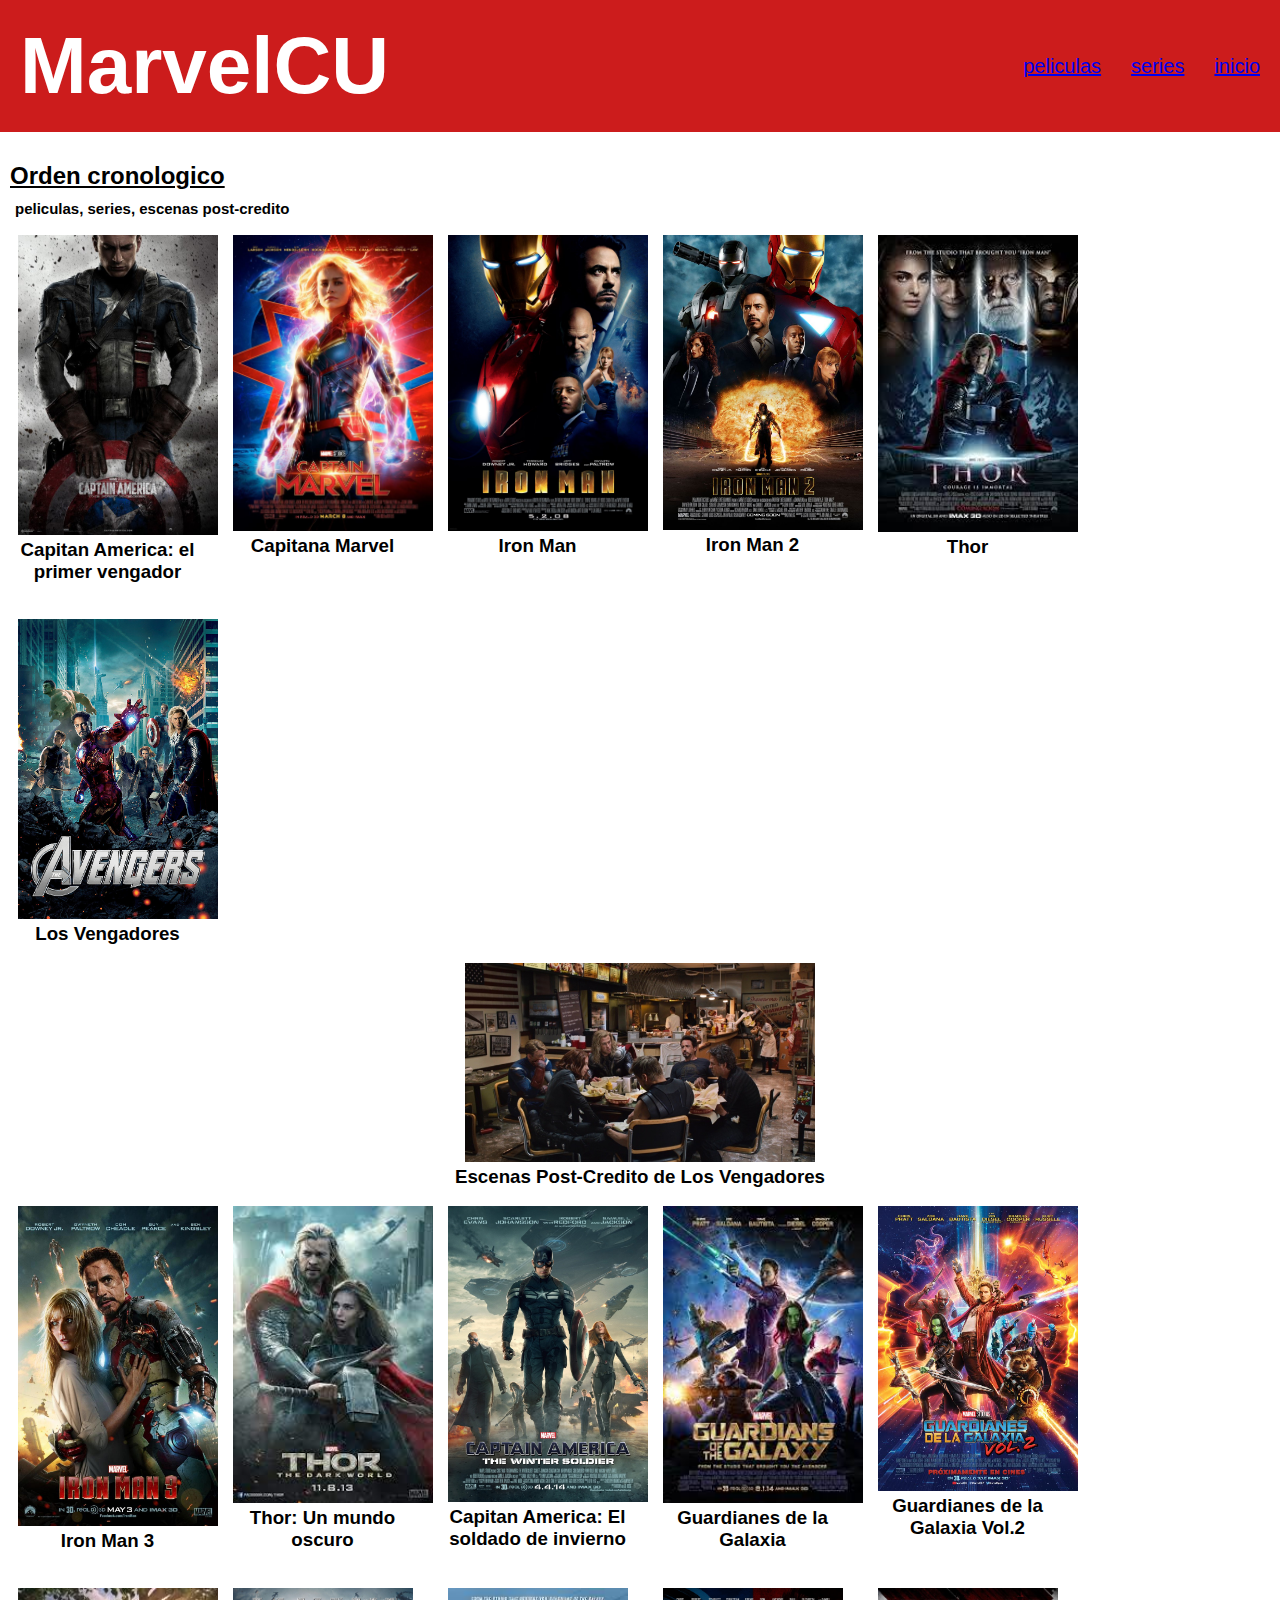
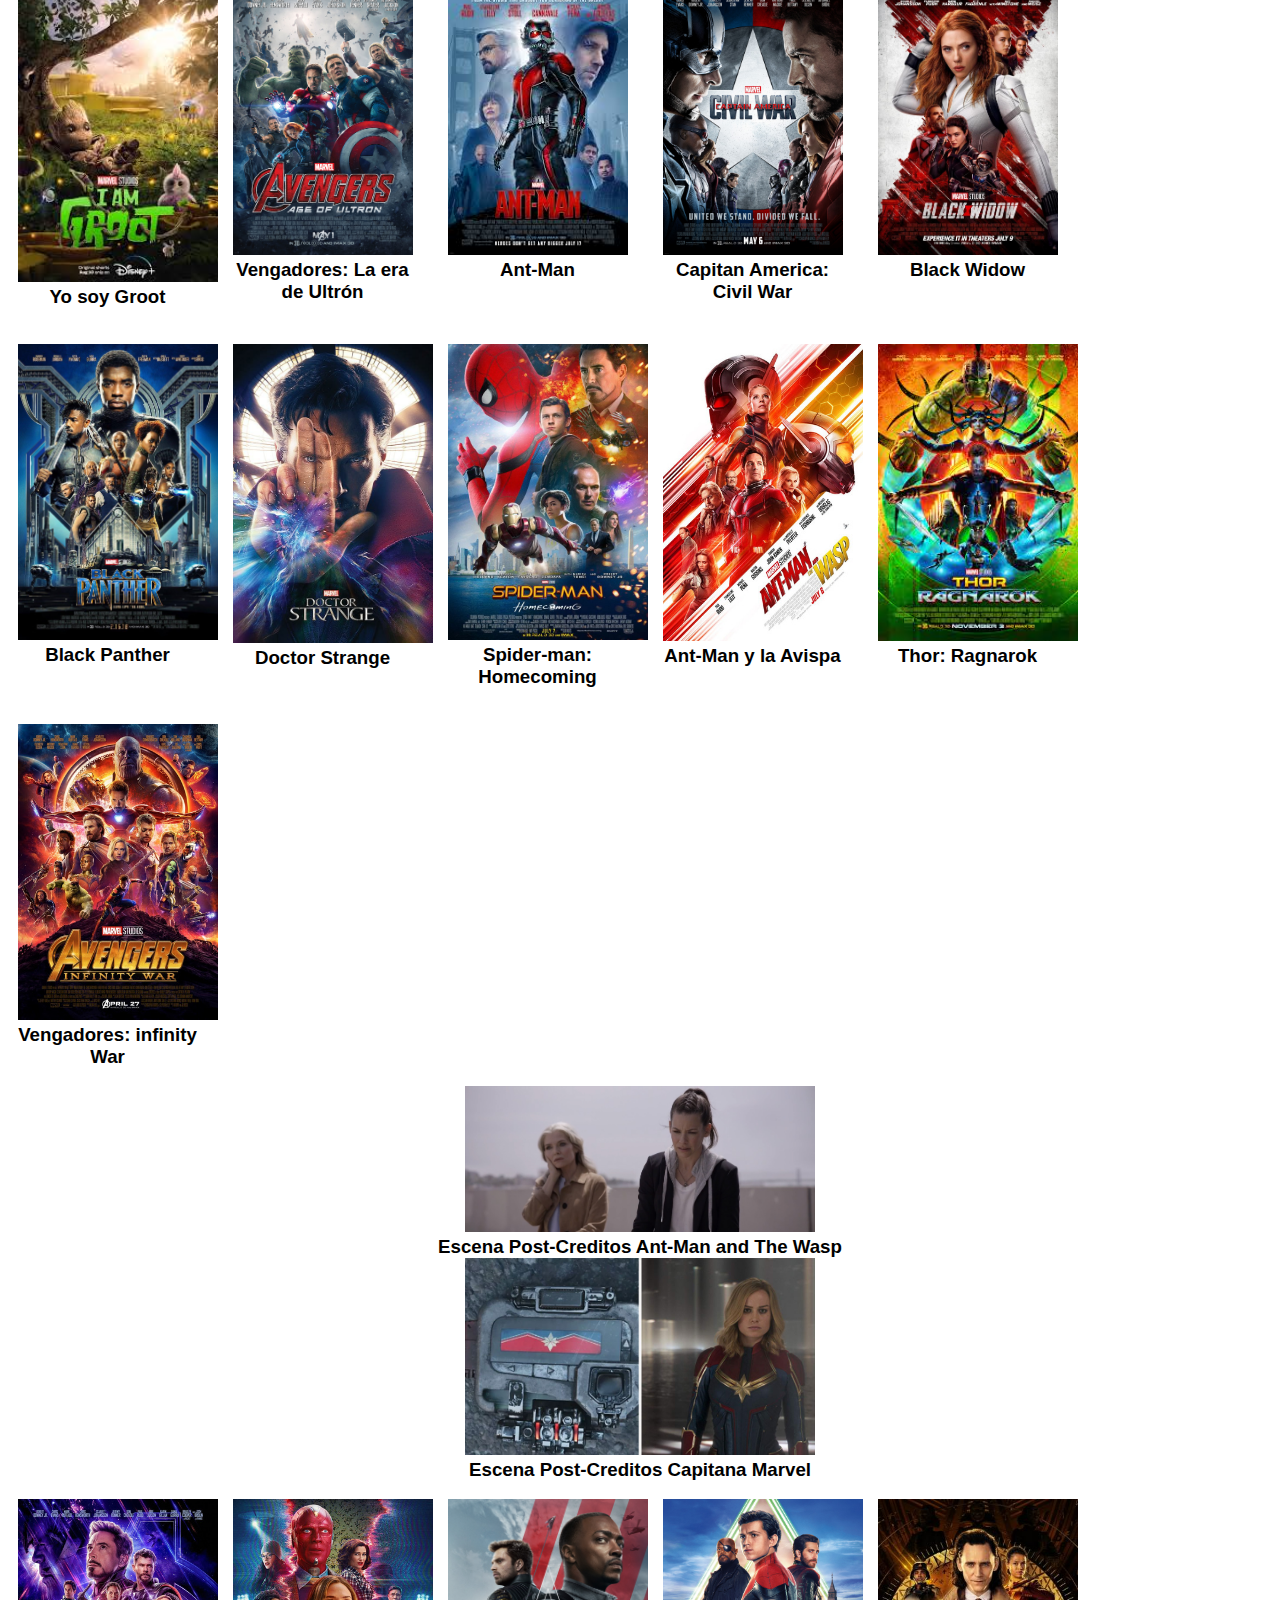
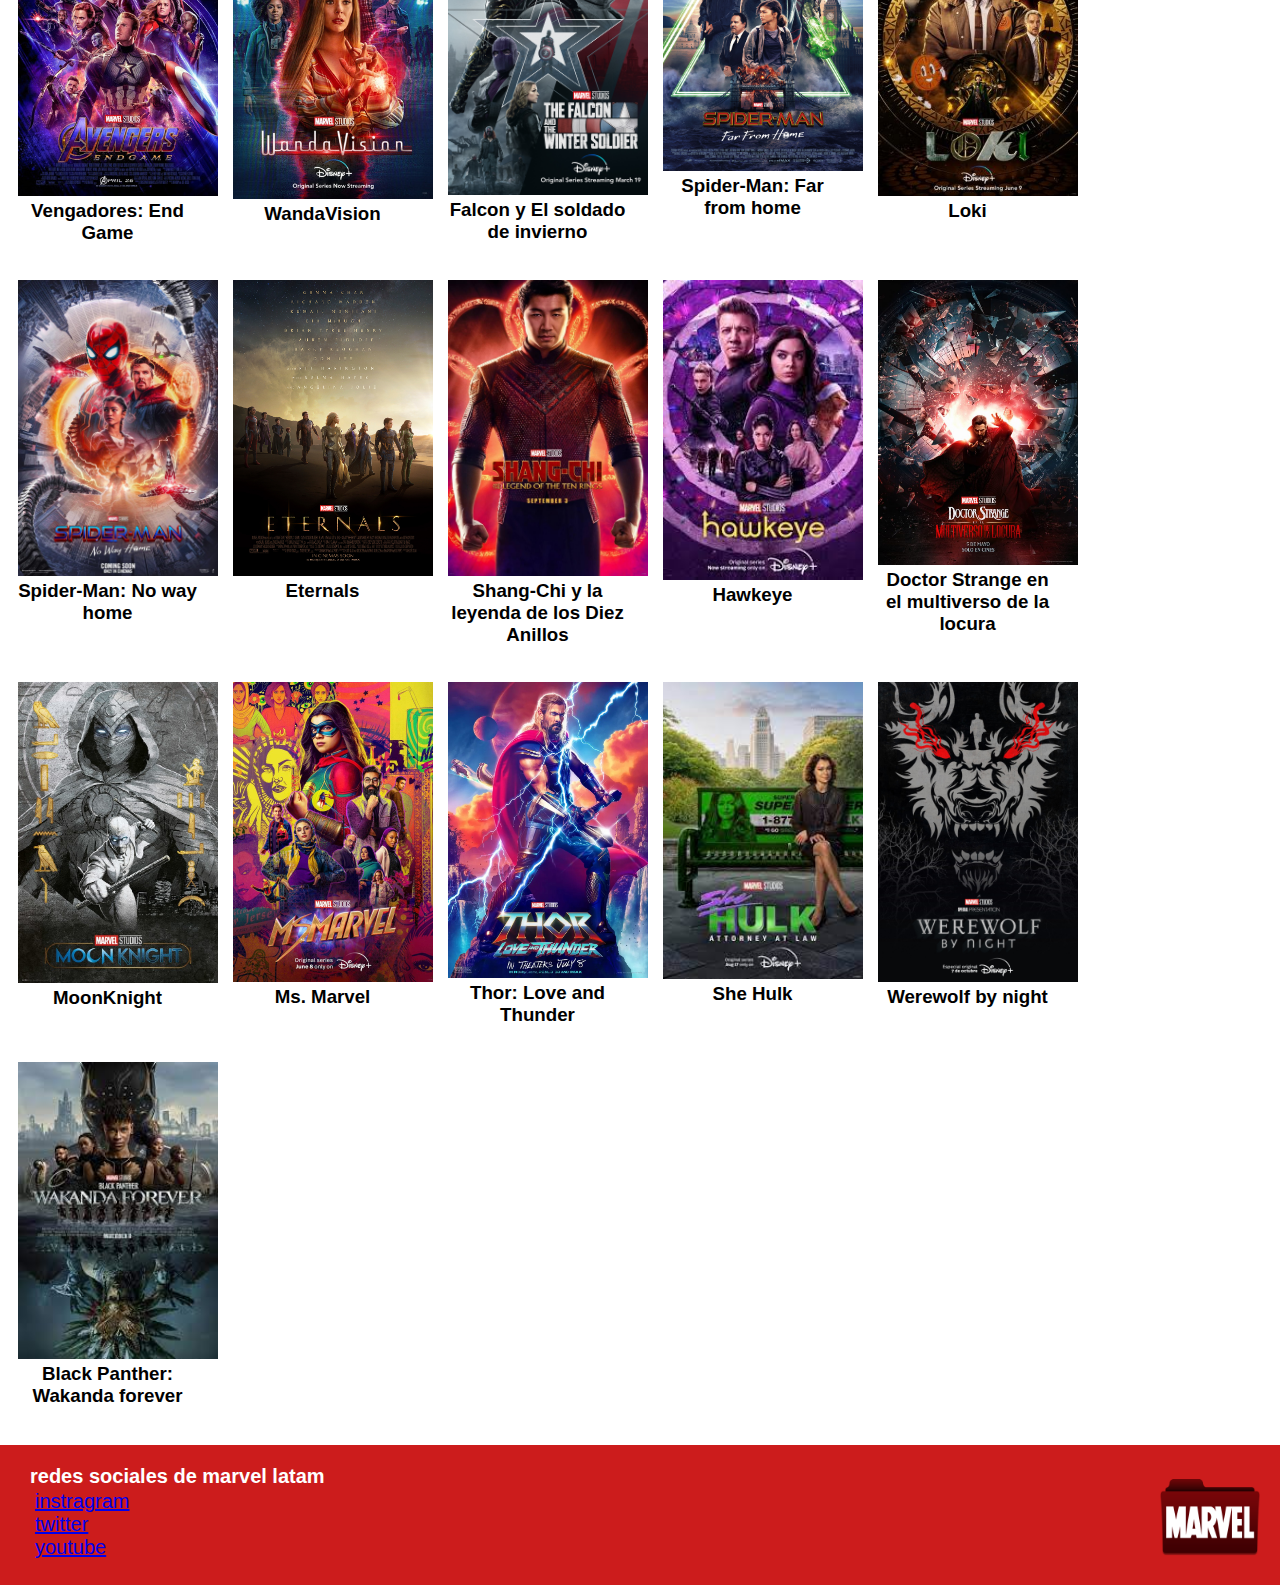
==== cronologia/index.html @ 6e0fd285 "primer commit" ====
<!DOCTYPE html>
<html lang="en">

<head>
    <meta charset="UTF-8">
    <meta http-equiv="X-UA-Compatible" content="IE=edge">
    <meta name="viewport" content="width=device-width, initial-scale=1.0">
    <link rel="stylesheet" href="../css/style.css">
    <title>Proyecto CoderHouse</title>
</head>

<body>

    <header>
        <h1>MarvelCU</h1>

        <nav class="textoBajo">
            <ul>
                <a href="../peliculas">peliculas</a>
                <a href="../series">series</a>
                <a href="../index.html">inicio</a>
            </ul>
        </nav>
    </header>

    <main>
        <h2>Orden cronologico</h2>
        <h3 class="subtitulo">peliculas, series, escenas post-credito</h3>

        <section class="cronoOrden">
            <article class="crono">
                <img src="../imagenes/cap1.jpg" width="200px">
                <h3>Capitan America: el primer vengador</h3>
            </article>

            <article class="crono">
                <img src="../imagenes/capitanamarvel.jpg" width="200px">
                <h3>Capitana Marvel</h3>
            </article>

            <article class="crono">
                <img src="../imagenes/ironman1.jpg" width="200px">
                <h3>Iron Man</h3>
            </article>

            <article class="crono">
                <img src="../imagenes/ironman2.jpg" width="200px">
                <h3>Iron Man 2</h3>
            </article>

            <article class="crono">
                <img src="../imagenes/thor.jpg" width="200px">
                <h3>Thor</h3>
            </article>

            <article class="crono">
                <img src="../imagenes/vengadores1.jpg" width="200px">
                <h3>Los Vengadores</h3>
            </article>

            <article class="cronoPost">
                <img src="../imagenes/avengerspost.jpg" width="350px">
                <h3>Escenas Post-Credito de Los Vengadores</h3>
            </article>

            <article class="crono">
                <img src="../imagenes/ironman3.jpg" width="200px">
                <h3>Iron Man 3</h3>
            </article>

            <article class="crono">
                <img src="../imagenes/thor2.jpg" width="200px">
                <h3>Thor: Un mundo oscuro</h3>
            </article>

            <article class="crono">
                <img src="../imagenes/cap2.jpg" width="200px">
                <h3>Capitan America: El soldado de invierno</h3>
            </article>

            <article class="crono">
                <img src="../imagenes/guardianesvol1.jpg" width="200px">
                <h3>Guardianes de la Galaxia</h3>
            </article>

            <article class="crono">
                <img src="../imagenes/guardianesvol2.jpg" width="200px">
                <h3>Guardianes de la Galaxia Vol.2</h3>
            </article>

            <article class="crono">
                <img src="../imagenes/groot.jpg" width="200px">
                <h3>Yo soy Groot</h3>
            </article>

            <article class="crono">
                <img src="../imagenes/avenger1.jpg" width="180px">
                <h3>Vengadores: La era de Ultrón</h3>
            </article>

            <article class="crono">
                <img src="../imagenes/antman1.jpg" width="180px">
                <h3>Ant-Man</h3>
            </article>

            <article class="crono">
                <img src="../imagenes/civilwar.jpg" width="180px">
                <h3>Capitan America: Civil War</h3>
            </article>

            <article class="crono">
                <img src="../imagenes/blackwidow.jpg" width="180px">
                <h3>Black Widow</h3>
            </article>

            <article class="crono">
                <img src="../imagenes/blackphanter.jpg" width="200px">
                <h3>Black Panther</h3>
            </article>

            <article class="crono">
                <img src="../imagenes/drstrange.jpg" width="200px">
                <h3>Doctor Strange</h3>
            </article>

            <article class="crono">
                <img src="../imagenes/spiderman1.jpg" width="200px">
                <h3>Spider-man: Homecoming</h3>
            </article>

            <article class="crono">
                <img src="../imagenes/antmanwasp.jpg" width="200px">
                <h3>Ant-Man y la Avispa</h3>
            </article>

            <article class="crono">
                <img src="../imagenes/thor3.jpg" width="200px">
                <h3>Thor: Ragnarok</h3>
            </article>

            <article class="crono">
                <img src="../imagenes/infinitywar.jpg" width="200px">
                <h3>Vengadores: infinity War</h3>
            </article>

            <article class="cronoPost">
                <img src="../imagenes/escenaantman.jpg" width="350px">
                <h3>Escena Post-Creditos Ant-Man and The Wasp</h3>
            </article>

            <article class="cronoPost">
                <img src="../imagenes/postcapitanamarvel.jpg" width="350px">
                <h3>Escena Post-Creditos Capitana Marvel</h3>
            </article>

            <article class="crono">
                <img src="../imagenes/endgame.jpg" width="200px">
                <h3>Vengadores: End Game</h3>
            </article>

            <article class="crono">
                <img src="../imagenes/wandavision.jpg" width="200px">
                <h3>WandaVision</h3>
            </article>

            <article class="crono">
                <img src="../imagenes/falconwinter.jpg" width="200px">
                <h3>Falcon y El soldado de invierno</h3>
            </article>

            <article class="pelis">
                <img src="../imagenes/spiderman2.jpg" width="200px">
                <h3>Spider-Man: Far from home</h3>
            </article>

            <article class="crono">
                <img src="../imagenes/lokk.jpg" width="200px">
                <h3>Loki</h3>
            </article>

            <article class="crono">
                <img src="../imagenes/spiderman3.jpg" width="200px">
                <h3>Spider-Man: No way home</h3>
            </article>

            <article class="crono">
                <img src="../imagenes/eternals.jpg" width="200px">
                <h3>Eternals</h3>
            </article>

            <article class="crono">
                <img src="../imagenes/shangchi.jpg" width="200px">
                <h3>Shang-Chi y la leyenda de los Diez Anillos</h3>
            </article>

            <article class="crono">
                <img src="../imagenes/haweye.jpg" width="200px">
                <h3>Hawkeye</h3>
            </article>

            <article class="crono">
                <img src="../imagenes/drstrange2.jpg" width="200px">
                <h3>Doctor Strange en el multiverso de la locura</h3>
            </article>

            <article class="crono">
                <img src="../imagenes/moonknight.png" width="200px">
                <h3>MoonKnight</h3>
            </article>

            <article class="crono">
                <img src="../imagenes/ms marvel.jpg" width="200px">
                <h3>Ms. Marvel</h3>
            </article>

            <article class="crono">
                <img src="../imagenes/thor4.jpg" width="200px">
                <h3>Thor: Love and Thunder</h3>
            </article>

            <article class="crono">
                <img src="../imagenes/shehulk.jpg" width="200px">
                <h3>She Hulk</h3>
            </article>

            <article class="crono">
                <img src="../imagenes/werewolf.jpg" width="200px">
                <h3>Werewolf by night</h3>
            </article>

            <article class="crono">
                <img src="../imagenes/wakandaforever.jpg" width="200px">
                <h3>Black Panther: Wakanda forever</h3>
            </article>
        </section>



    </main>





    <footer>
        <div class="redes">
            <h4 class="redes">redes sociales de marvel latam</h4>
            <a href="https://www.instagram.com/marvellatam/?hl=es-la" target="_blank">instragram</a>
            <a href="http://https://twitter.com/MarvelLATAM?ref_src=twsrc%5Egoogle%7Ctwcamp%5Eserp%7Ctwgr%5Eauthor" target="_blank" rel="noopener noreferrer">twitter</a>
            <a href="http://https://www.youtube.com/@MarvelLatino" target="_blank" rel="noopener noreferrer">youtube</a>
        </div>

        <img src="../imagenes/Marvel_icon-icons.com_61667.png" width="100px">

    </footer>

</body>
</html>
---- css/style.css ----
*{
    margin: 0;
    padding: 0;
    list-style: none;
    box-sizing: border-box;
    font-family: 'Gill Sans', 'Gill Sans MT', Calibri, 'Trebuchet MS', sans-serif;
}

/*-------- header --------*/
h1{
    font-size: 80px;
    color: white;   
    font-weight: 280px;
}

header{
    background-color: #CC1C1C;
    display: flex;
    justify-content: space-between;
    align-items: center;
    padding: 20px;

}

a{
    padding-left: 15px;
}

header nav ul{
    font-size: 20px;
    display: flex;
    gap:15px;
}

h2 {
    padding-top: 20px;
    padding-left: 15px;
}


/*---- cronologia------*/

.ordenPosters {

    display: flex;
    text-align: center;

}

.cronologia{

padding: 18px;

}

/* --------- Proximos estrenos-----------*/

.proximosEstrenos{

    position: relative;
    left: 20px;
    background-color: #D9D9D9 ;
    width: 600px;
    height: 500px;
    padding-left: 10px;
    overflow: scroll;
    padding-bottom: 10px;
}
h2{
    padding-bottom: 10px;
    padding-top: 10px;
    padding-left: 10px;
    text-decoration:underline;
}

.estrenos{

    display: flex;
    text-align: center;
    padding-top: 5px;
}

/* ----------- fases -----------------*/

aside{
    padding-top: 20px;
}


.fases{
    font-size: 90px;
    text-align: center;
    color: white;
    background-image: url(../imagenes/fases.png);
    background-size: 450px;
    background-position: center;
}

/* ----- footer ------*/

footer{

    background-color: #CC1C1C;
    padding: 20px;
    display: flex;
    justify-content: space-between;

}

.redes{
    font-size: 20px;
    color: white;
    padding-bottom: 2px;
    display: flex;
    flex-direction: column;
    
}

main{
    padding-top: 20px;
    padding-bottom: 20px;
}





/*============ PELICULAS ==============*/

.ordenPelis {

    display: flex;
    flex-wrap: wrap;
    text-align: center;
}

.pelis{

    padding: 18px;
    width: 215px;
    
    }


    /* ========== SERIES ======== */

.ordenSeries {

        display: flex;
        flex-wrap: wrap;
        text-align: center;
    }
h4{
    padding-left: 10px;
    
}

.series{
    
        padding: 18px;
        width: 215px;
        
        }
    



        /*========== CRONOLOGIA ===========*/

.subtitulo{

    padding-left: 15px;
    font-size: 15px;
}

.cronoOrden{
    display: flex;
    flex-wrap: wrap;
    text-align: center;
}

.crono{
    padding: 18px;
    width: 215px;
}

.cronoPost{
    text-align: center;
    width: 100%;

}


/* =============FASES========== */

.fase1{
    font-size: 90px;;
    text-align: center;
    color: rgb(16, 27, 180);
    background-image: url(../imagenes/fase1.jpg);
    background-size: 200px;
    background-position: center;
}

.fase2{

    font-size: 90px;;
    text-align: center;
    color: red;
    background-image: url(../imagenes/gemamente.jpg_large);
    background-size: 300px;
    background-position: center;
    padding-bottom: 20px;

}

.fase3{
    font-size: 90px;;
    text-align: center;
    color: white;
    background-image: url(../imagenes/stones.jpg);
    background-size: 400px;
    background-position: center;
}


.fase{

    padding: 18px;
    width: 215px;
    text-align: center;
    
    }

.ordenFases{
    display: flex;
    flex-wrap: wrap;
}

.datos{
    font-size: 10px;
    text-align: center;
}
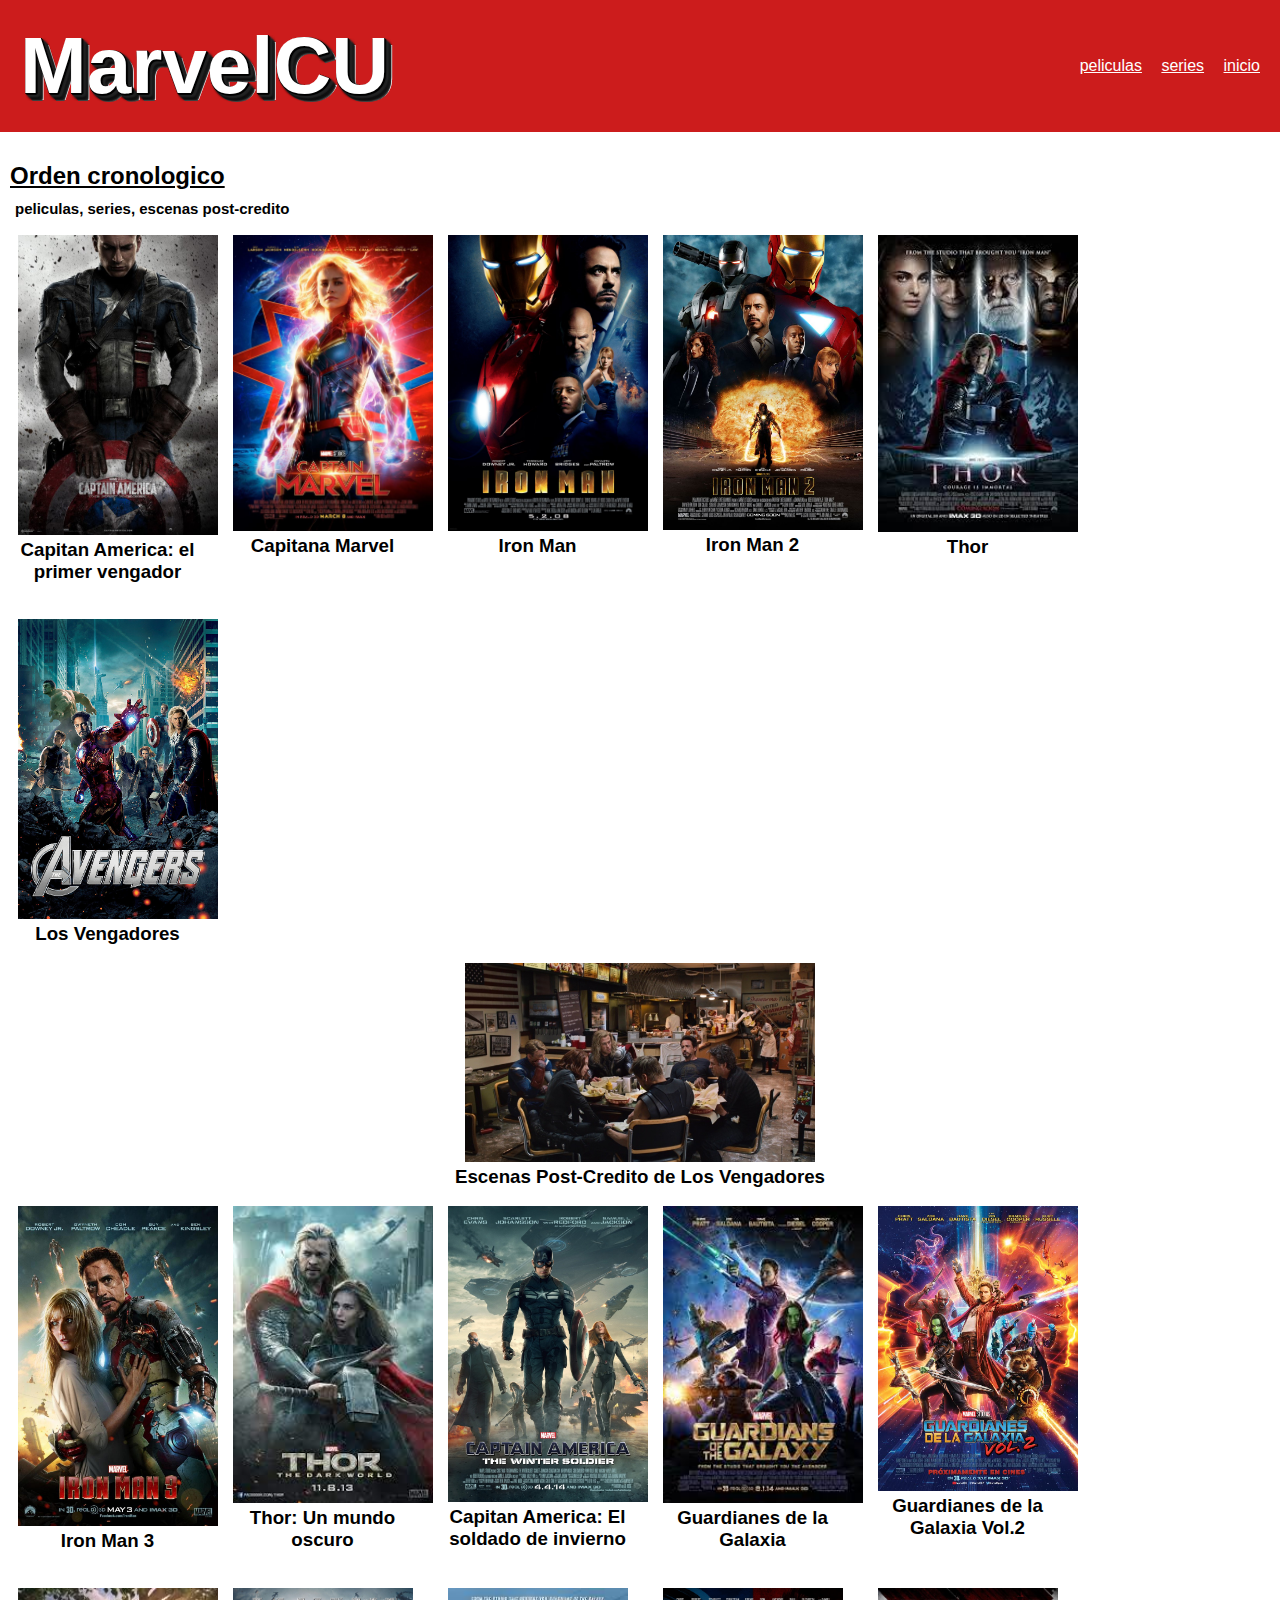
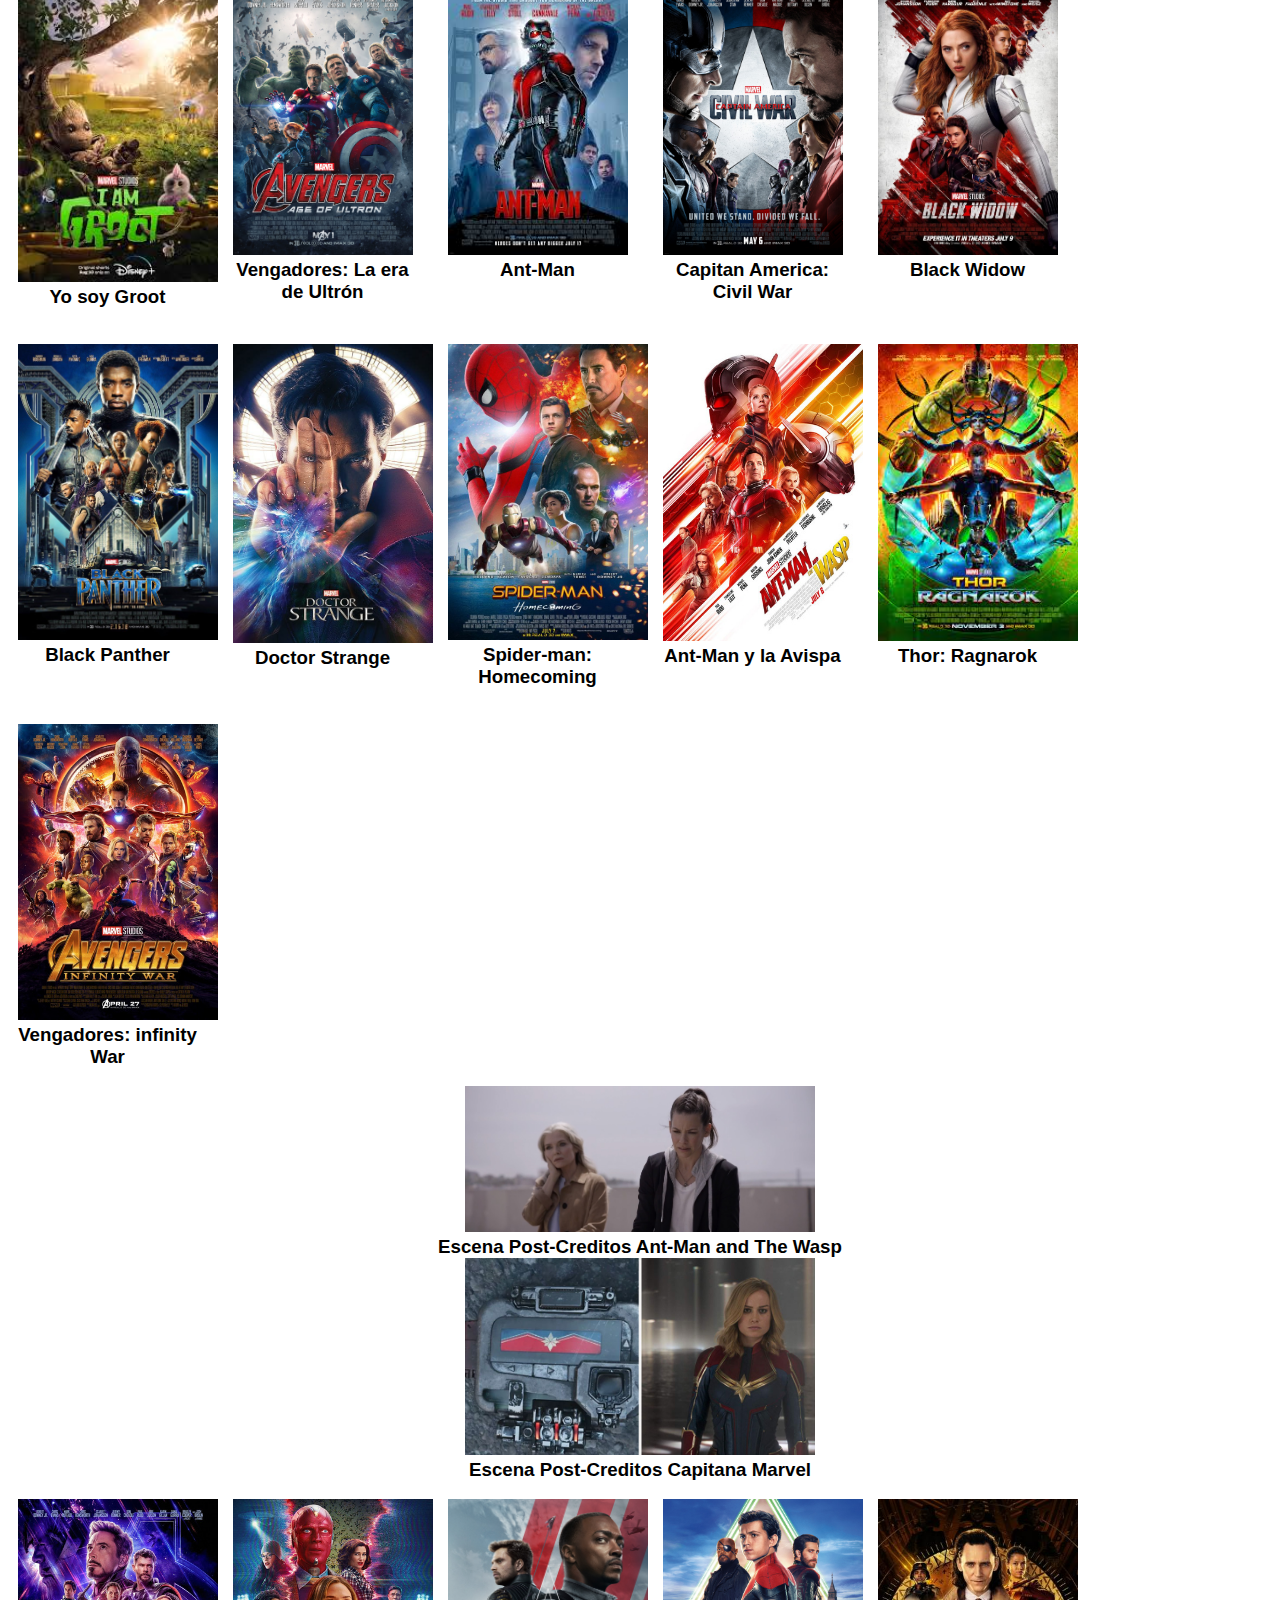
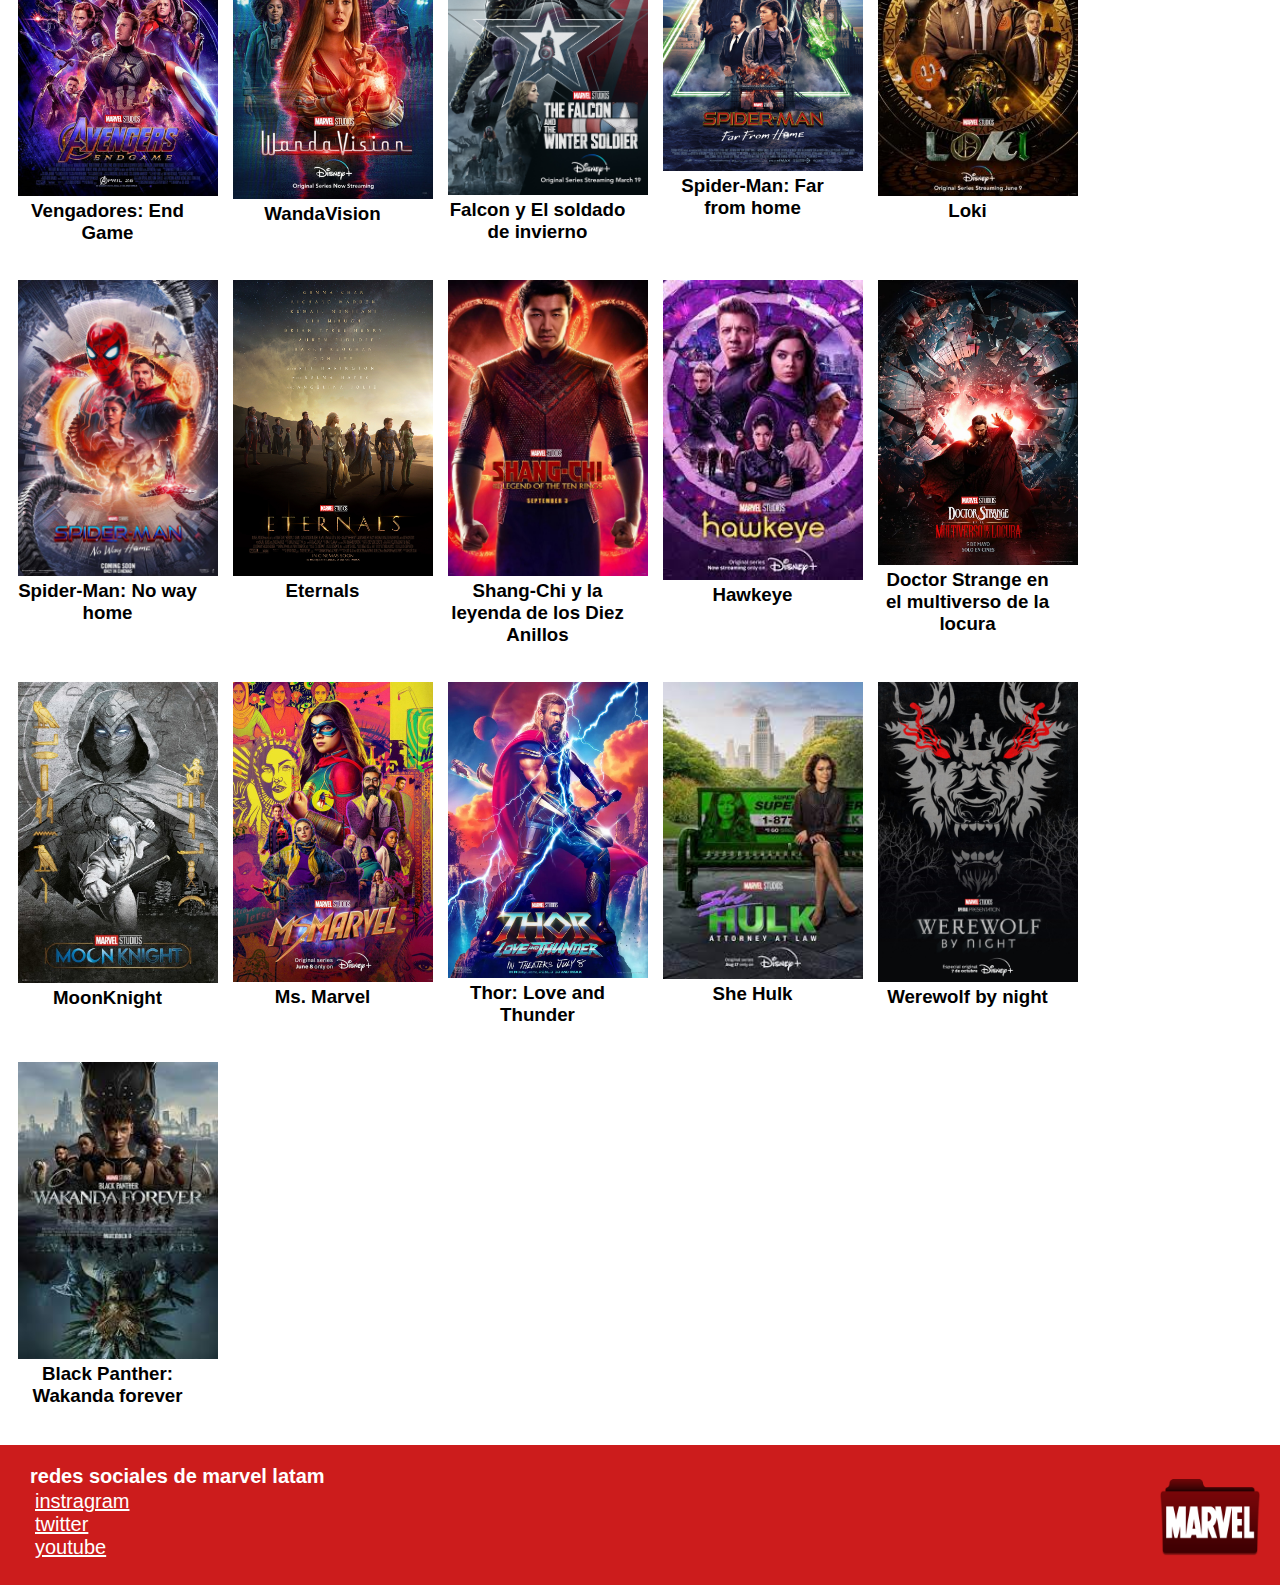
==== commit 4a63ac59: "Add files via upload" ====
--- a/cronologia/index.html
+++ b/cronologia/index.html
@@ -1,258 +1,258 @@
-<!DOCTYPE html>
-<html lang="en">
-
-<head>
-    <meta charset="UTF-8">
-    <meta http-equiv="X-UA-Compatible" content="IE=edge">
-    <meta name="viewport" content="width=device-width, initial-scale=1.0">
-    <link rel="stylesheet" href="../css/style.css">
-    <title>Proyecto CoderHouse</title>
-</head>
-
-<body>
-
-    <header>
-        <h1>MarvelCU</h1>
-
-        <nav class="textoBajo">
-            <ul>
-                <a href="../peliculas">peliculas</a>
-                <a href="../series">series</a>
-                <a href="../index.html">inicio</a>
-            </ul>
-        </nav>
-    </header>
-
-    <main>
-        <h2>Orden cronologico</h2>
-        <h3 class="subtitulo">peliculas, series, escenas post-credito</h3>
-
-        <section class="cronoOrden">
-            <article class="crono">
-                <img src="../imagenes/cap1.jpg" width="200px">
-                <h3>Capitan America: el primer vengador</h3>
-            </article>
-
-            <article class="crono">
-                <img src="../imagenes/capitanamarvel.jpg" width="200px">
-                <h3>Capitana Marvel</h3>
-            </article>
-
-            <article class="crono">
-                <img src="../imagenes/ironman1.jpg" width="200px">
-                <h3>Iron Man</h3>
-            </article>
-
-            <article class="crono">
-                <img src="../imagenes/ironman2.jpg" width="200px">
-                <h3>Iron Man 2</h3>
-            </article>
-
-            <article class="crono">
-                <img src="../imagenes/thor.jpg" width="200px">
-                <h3>Thor</h3>
-            </article>
-
-            <article class="crono">
-                <img src="../imagenes/vengadores1.jpg" width="200px">
-                <h3>Los Vengadores</h3>
-            </article>
-
-            <article class="cronoPost">
-                <img src="../imagenes/avengerspost.jpg" width="350px">
-                <h3>Escenas Post-Credito de Los Vengadores</h3>
-            </article>
-
-            <article class="crono">
-                <img src="../imagenes/ironman3.jpg" width="200px">
-                <h3>Iron Man 3</h3>
-            </article>
-
-            <article class="crono">
-                <img src="../imagenes/thor2.jpg" width="200px">
-                <h3>Thor: Un mundo oscuro</h3>
-            </article>
-
-            <article class="crono">
-                <img src="../imagenes/cap2.jpg" width="200px">
-                <h3>Capitan America: El soldado de invierno</h3>
-            </article>
-
-            <article class="crono">
-                <img src="../imagenes/guardianesvol1.jpg" width="200px">
-                <h3>Guardianes de la Galaxia</h3>
-            </article>
-
-            <article class="crono">
-                <img src="../imagenes/guardianesvol2.jpg" width="200px">
-                <h3>Guardianes de la Galaxia Vol.2</h3>
-            </article>
-
-            <article class="crono">
-                <img src="../imagenes/groot.jpg" width="200px">
-                <h3>Yo soy Groot</h3>
-            </article>
-
-            <article class="crono">
-                <img src="../imagenes/avenger1.jpg" width="180px">
-                <h3>Vengadores: La era de Ultrón</h3>
-            </article>
-
-            <article class="crono">
-                <img src="../imagenes/antman1.jpg" width="180px">
-                <h3>Ant-Man</h3>
-            </article>
-
-            <article class="crono">
-                <img src="../imagenes/civilwar.jpg" width="180px">
-                <h3>Capitan America: Civil War</h3>
-            </article>
-
-            <article class="crono">
-                <img src="../imagenes/blackwidow.jpg" width="180px">
-                <h3>Black Widow</h3>
-            </article>
-
-            <article class="crono">
-                <img src="../imagenes/blackphanter.jpg" width="200px">
-                <h3>Black Panther</h3>
-            </article>
-
-            <article class="crono">
-                <img src="../imagenes/drstrange.jpg" width="200px">
-                <h3>Doctor Strange</h3>
-            </article>
-
-            <article class="crono">
-                <img src="../imagenes/spiderman1.jpg" width="200px">
-                <h3>Spider-man: Homecoming</h3>
-            </article>
-
-            <article class="crono">
-                <img src="../imagenes/antmanwasp.jpg" width="200px">
-                <h3>Ant-Man y la Avispa</h3>
-            </article>
-
-            <article class="crono">
-                <img src="../imagenes/thor3.jpg" width="200px">
-                <h3>Thor: Ragnarok</h3>
-            </article>
-
-            <article class="crono">
-                <img src="../imagenes/infinitywar.jpg" width="200px">
-                <h3>Vengadores: infinity War</h3>
-            </article>
-
-            <article class="cronoPost">
-                <img src="../imagenes/escenaantman.jpg" width="350px">
-                <h3>Escena Post-Creditos Ant-Man and The Wasp</h3>
-            </article>
-
-            <article class="cronoPost">
-                <img src="../imagenes/postcapitanamarvel.jpg" width="350px">
-                <h3>Escena Post-Creditos Capitana Marvel</h3>
-            </article>
-
-            <article class="crono">
-                <img src="../imagenes/endgame.jpg" width="200px">
-                <h3>Vengadores: End Game</h3>
-            </article>
-
-            <article class="crono">
-                <img src="../imagenes/wandavision.jpg" width="200px">
-                <h3>WandaVision</h3>
-            </article>
-
-            <article class="crono">
-                <img src="../imagenes/falconwinter.jpg" width="200px">
-                <h3>Falcon y El soldado de invierno</h3>
-            </article>
-
-            <article class="pelis">
-                <img src="../imagenes/spiderman2.jpg" width="200px">
-                <h3>Spider-Man: Far from home</h3>
-            </article>
-
-            <article class="crono">
-                <img src="../imagenes/lokk.jpg" width="200px">
-                <h3>Loki</h3>
-            </article>
-
-            <article class="crono">
-                <img src="../imagenes/spiderman3.jpg" width="200px">
-                <h3>Spider-Man: No way home</h3>
-            </article>
-
-            <article class="crono">
-                <img src="../imagenes/eternals.jpg" width="200px">
-                <h3>Eternals</h3>
-            </article>
-
-            <article class="crono">
-                <img src="../imagenes/shangchi.jpg" width="200px">
-                <h3>Shang-Chi y la leyenda de los Diez Anillos</h3>
-            </article>
-
-            <article class="crono">
-                <img src="../imagenes/haweye.jpg" width="200px">
-                <h3>Hawkeye</h3>
-            </article>
-
-            <article class="crono">
-                <img src="../imagenes/drstrange2.jpg" width="200px">
-                <h3>Doctor Strange en el multiverso de la locura</h3>
-            </article>
-
-            <article class="crono">
-                <img src="../imagenes/moonknight.png" width="200px">
-                <h3>MoonKnight</h3>
-            </article>
-
-            <article class="crono">
-                <img src="../imagenes/ms marvel.jpg" width="200px">
-                <h3>Ms. Marvel</h3>
-            </article>
-
-            <article class="crono">
-                <img src="../imagenes/thor4.jpg" width="200px">
-                <h3>Thor: Love and Thunder</h3>
-            </article>
-
-            <article class="crono">
-                <img src="../imagenes/shehulk.jpg" width="200px">
-                <h3>She Hulk</h3>
-            </article>
-
-            <article class="crono">
-                <img src="../imagenes/werewolf.jpg" width="200px">
-                <h3>Werewolf by night</h3>
-            </article>
-
-            <article class="crono">
-                <img src="../imagenes/wakandaforever.jpg" width="200px">
-                <h3>Black Panther: Wakanda forever</h3>
-            </article>
-        </section>
-
-
-
-    </main>
-
-
-
-
-
-    <footer>
-        <div class="redes">
-            <h4 class="redes">redes sociales de marvel latam</h4>
-            <a href="https://www.instagram.com/marvellatam/?hl=es-la" target="_blank">instragram</a>
-            <a href="http://https://twitter.com/MarvelLATAM?ref_src=twsrc%5Egoogle%7Ctwcamp%5Eserp%7Ctwgr%5Eauthor" target="_blank" rel="noopener noreferrer">twitter</a>
-            <a href="http://https://www.youtube.com/@MarvelLatino" target="_blank" rel="noopener noreferrer">youtube</a>
-        </div>
-
-        <img src="../imagenes/Marvel_icon-icons.com_61667.png" width="100px">
-
-    </footer>
-
-</body>
+<!DOCTYPE html>
+<html lang="en">
+
+<head>
+    <meta charset="UTF-8">
+    <meta http-equiv="X-UA-Compatible" content="IE=edge">
+    <meta name="viewport" content="width=device-width, initial-scale=1.0">
+    <link rel="stylesheet" href="../css/style.css">
+    <title>Proyecto CoderHouse</title>
+</head>
+
+<body>
+
+    <header>
+        <h1>MarvelCU</h1>
+
+        <nav class="textoBajo">
+            <ul>
+                <a href="../peliculas">peliculas</a>
+                <a href="../series">series</a>
+                <a href="../index.html">inicio</a>
+            </ul>
+        </nav>
+    </header>
+
+    <main>
+        <h2>Orden cronologico</h2>
+        <h3 class="subtitulo">peliculas, series, escenas post-credito</h3>
+
+        <section class="cronoOrden">
+            <article class="crono">
+                <img class="poster" src="../imagenes/cap1.jpg" width="200px">
+                <h3>Capitan America: el primer vengador</h3>
+            </article>
+
+            <article class="crono">
+                <img class="poster" src="../imagenes/capitanamarvel.jpg" width="200px">
+                <h3>Capitana Marvel</h3>
+            </article>
+
+            <article class="crono">
+                <img class="poster" src="../imagenes/ironman1.jpg" width="200px">
+                <h3>Iron Man</h3>
+            </article>
+
+            <article class="crono">
+                <img class="poster" src="../imagenes/ironman2.jpg" width="200px">
+                <h3>Iron Man 2</h3>
+            </article>
+
+            <article class="crono">
+                <img class="poster" src="../imagenes/thor.jpg" width="200px">
+                <h3>Thor</h3>
+            </article>
+
+            <article class="crono">
+                <img class="poster" src="../imagenes/vengadores1.jpg" width="200px">
+                <h3>Los Vengadores</h3>
+            </article>
+
+            <article class="cronoPost">
+                <img src="../imagenes/avengerspost.jpg" width="350px">
+                <h3>Escenas Post-Credito de Los Vengadores</h3>
+            </article>
+
+            <article class="crono">
+                <img class="poster" src="../imagenes/ironman3.jpg" width="200px">
+                <h3>Iron Man 3</h3>
+            </article>
+
+            <article class="crono">
+                <img class="poster" src="../imagenes/thor2.jpg" width="200px">
+                <h3>Thor: Un mundo oscuro</h3>
+            </article>
+
+            <article class="crono">
+                <img class="poster" src="../imagenes/cap2.jpg" width="200px">
+                <h3>Capitan America: El soldado de invierno</h3>
+            </article>
+
+            <article class="crono">
+                <img class="poster" src="../imagenes/guardianesvol1.jpg" width="200px">
+                <h3>Guardianes de la Galaxia</h3>
+            </article>
+
+            <article class="crono">
+                <img class="poster" src="../imagenes/guardianesvol2.jpg" width="200px">
+                <h3>Guardianes de la Galaxia Vol.2</h3>
+            </article>
+
+            <article class="crono">
+                <img class="poster" src="../imagenes/groot.jpg" width="200px">
+                <h3>Yo soy Groot</h3>
+            </article>
+
+            <article class="crono">
+                <img class="poster" src="../imagenes/avenger1.jpg" width="180px">
+                <h3>Vengadores: La era de Ultrón</h3>
+            </article>
+
+            <article class="crono">
+                <img class=" poster" src="../imagenes/antman1.jpg" width="180px">
+                <h3>Ant-Man</h3>
+            </article>
+
+            <article class="crono">
+                <img class="poster" src="../imagenes/civilwar.jpg" width="180px">
+                <h3>Capitan America: Civil War</h3>
+            </article>
+
+            <article class="crono">
+                <img class="poster" src="../imagenes/blackwidow.jpg" width="180px">
+                <h3>Black Widow</h3>
+            </article>
+
+            <article class="crono">
+                <img class="poster" src="../imagenes/blackphanter.jpg" width="200px">
+                <h3>Black Panther</h3>
+            </article>
+
+            <article class="crono">
+                <img class="poster" src="../imagenes/drstrange.jpg" width="200px">
+                <h3>Doctor Strange</h3>
+            </article>
+
+            <article class="crono">
+                <img class="poster" src="../imagenes/spiderman1.jpg" width="200px">
+                <h3>Spider-man: Homecoming</h3>
+            </article>
+
+            <article class="crono">
+                <img class="poster" src="../imagenes/antmanwasp.jpg" width="200px">
+                <h3>Ant-Man y la Avispa</h3>
+            </article>
+
+            <article class="crono">
+                <img class="poster" src="../imagenes/thor3.jpg" width="200px">
+                <h3>Thor: Ragnarok</h3>
+            </article>
+
+            <article class="crono">
+                <img class="poster" src="../imagenes/infinitywar.jpg" width="200px">
+                <h3>Vengadores: infinity War</h3>
+            </article>
+
+            <article class="cronoPost">
+                <img class="poster" src="../imagenes/escenaantman.jpg" width="350px">
+                <h3>Escena Post-Creditos Ant-Man and The Wasp</h3>
+            </article>
+
+            <article class="cronoPost">
+                <img class="poster" src="../imagenes/postcapitanamarvel.jpg" width="350px">
+                <h3>Escena Post-Creditos Capitana Marvel</h3>
+            </article>
+
+            <article class="crono">
+                <img class="poster" src="../imagenes/endgame.jpg" width="200px">
+                <h3>Vengadores: End Game</h3>
+            </article>
+
+            <article class="crono">
+                <img class="poster" src="../imagenes/wandavision.jpg" width="200px">
+                <h3>WandaVision</h3>
+            </article>
+
+            <article class="crono">
+                <img class="poster" src="../imagenes/falconwinter.jpg" width="200px">
+                <h3>Falcon y El soldado de invierno</h3>
+            </article>
+
+            <article class="pelis">
+                <img class="poster" src="../imagenes/spiderman2.jpg" width="200px">
+                <h3>Spider-Man: Far from home</h3>
+            </article>
+
+            <article class="crono">
+                <img class="poster" src="../imagenes/lokk.jpg" width="200px">
+                <h3>Loki</h3>
+            </article>
+
+            <article class="crono">
+                <img class="poster" src="../imagenes/spiderman3.jpg" width="200px">
+                <h3>Spider-Man: No way home</h3>
+            </article>
+
+            <article class="crono">
+                <img class="poster" src="../imagenes/eternals.jpg" width="200px">
+                <h3>Eternals</h3>
+            </article>
+
+            <article class="crono">
+                <img class="poster" src="../imagenes/shangchi.jpg" width="200px">
+                <h3>Shang-Chi y la leyenda de los Diez Anillos</h3>
+            </article>
+
+            <article class="crono">
+                <img class="poster" src="../imagenes/haweye.jpg" width="200px">
+                <h3>Hawkeye</h3>
+            </article>
+
+            <article class="crono">
+                <img class="poster" src="../imagenes/drstrange2.jpg" width="200px">
+                <h3>Doctor Strange en el multiverso de la locura</h3>
+            </article>
+
+            <article class="crono">
+                <img class="poster" src="../imagenes/moonknight.png" width="200px">
+                <h3>MoonKnight</h3>
+            </article>
+
+            <article class="crono">
+                <img class="poster" src="../imagenes/ms marvel.jpg" width="200px">
+                <h3>Ms. Marvel</h3>
+            </article>
+
+            <article class="crono">
+                <img class="poster" src="../imagenes/thor4.jpg" width="200px">
+                <h3>Thor: Love and Thunder</h3>
+            </article>
+
+            <article class="crono">
+                <img class="poster" src="../imagenes/shehulk.jpg" width="200px">
+                <h3>She Hulk</h3>
+            </article>
+
+            <article class="crono">
+                <img class="poster" src="../imagenes/werewolf.jpg" width="200px">
+                <h3>Werewolf by night</h3>
+            </article>
+
+            <article class="crono">
+                <img class="poster" src="../imagenes/wakandaforever.jpg" width="200px">
+                <h3>Black Panther: Wakanda forever</h3>
+            </article>
+        </section>
+
+
+
+    </main>
+
+
+
+
+
+    <footer>
+        <div class="redes">
+            <h4 class="redes">redes sociales de marvel latam</h4>
+            <a href="https://www.instagram.com/marvellatam/?hl=es-la" target="_blank">instragram</a>
+            <a href="http://https://twitter.com/MarvelLATAM?ref_src=twsrc%5Egoogle%7Ctwcamp%5Eserp%7Ctwgr%5Eauthor" target="_blank" rel="noopener noreferrer">twitter</a>
+            <a href="http://https://www.youtube.com/@MarvelLatino" target="_blank" rel="noopener noreferrer">youtube</a>
+        </div>
+
+        <img src="../imagenes/Marvel_icon-icons.com_61667.png" width="100px">
+
+    </footer>
+
+</body>
 </html>--- a/css/style.css
+++ b/css/style.css
@@ -1,245 +1,330 @@
-
-*{
-    margin: 0;
-    padding: 0;
-    list-style: none;
-    box-sizing: border-box;
-    font-family: 'Gill Sans', 'Gill Sans MT', Calibri, 'Trebuchet MS', sans-serif;
-}
-
-/*-------- header --------*/
-h1{
-    font-size: 80px;
-    color: white;   
-    font-weight: 280px;
-}
-
-header{
-    background-color: #CC1C1C;
-    display: flex;
-    justify-content: space-between;
-    align-items: center;
-    padding: 20px;
-
-}
-
-a{
-    padding-left: 15px;
-}
-
-header nav ul{
-    font-size: 20px;
-    display: flex;
-    gap:15px;
-}
-
-h2 {
-    padding-top: 20px;
-    padding-left: 15px;
-}
-
-
-/*---- cronologia------*/
-
-.ordenPosters {
-
-    display: flex;
-    text-align: center;
-
-}
-
-.cronologia{
-
-padding: 18px;
-
-}
-
-/* --------- Proximos estrenos-----------*/
-
-.proximosEstrenos{
-
-    position: relative;
-    left: 20px;
-    background-color: #D9D9D9 ;
-    width: 600px;
-    height: 500px;
-    padding-left: 10px;
-    overflow: scroll;
-    padding-bottom: 10px;
-}
-h2{
-    padding-bottom: 10px;
-    padding-top: 10px;
-    padding-left: 10px;
-    text-decoration:underline;
-}
-
-.estrenos{
-
-    display: flex;
-    text-align: center;
-    padding-top: 5px;
-}
-
-/* ----------- fases -----------------*/
-
-aside{
-    padding-top: 20px;
-}
-
-
-.fases{
-    font-size: 90px;
-    text-align: center;
-    color: white;
-    background-image: url(../imagenes/fases.png);
-    background-size: 450px;
-    background-position: center;
-}
-
-/* ----- footer ------*/
-
-footer{
-
-    background-color: #CC1C1C;
-    padding: 20px;
-    display: flex;
-    justify-content: space-between;
-
-}
-
-.redes{
-    font-size: 20px;
-    color: white;
-    padding-bottom: 2px;
-    display: flex;
-    flex-direction: column;
-    
-}
-
-main{
-    padding-top: 20px;
-    padding-bottom: 20px;
-}
-
-
-
-
-
-/*============ PELICULAS ==============*/
-
-.ordenPelis {
-
-    display: flex;
-    flex-wrap: wrap;
-    text-align: center;
-}
-
-.pelis{
-
-    padding: 18px;
-    width: 215px;
-    
-    }
-
-
-    /* ========== SERIES ======== */
-
-.ordenSeries {
-
-        display: flex;
-        flex-wrap: wrap;
-        text-align: center;
-    }
-h4{
-    padding-left: 10px;
-    
-}
-
-.series{
-    
-        padding: 18px;
-        width: 215px;
-        
-        }
-    
-
-
-
-        /*========== CRONOLOGIA ===========*/
-
-.subtitulo{
-
-    padding-left: 15px;
-    font-size: 15px;
-}
-
-.cronoOrden{
-    display: flex;
-    flex-wrap: wrap;
-    text-align: center;
-}
-
-.crono{
-    padding: 18px;
-    width: 215px;
-}
-
-.cronoPost{
-    text-align: center;
-    width: 100%;
-
-}
-
-
-/* =============FASES========== */
-
-.fase1{
-    font-size: 90px;;
-    text-align: center;
-    color: rgb(16, 27, 180);
-    background-image: url(../imagenes/fase1.jpg);
-    background-size: 200px;
-    background-position: center;
-}
-
-.fase2{
-
-    font-size: 90px;;
-    text-align: center;
-    color: red;
-    background-image: url(../imagenes/gemamente.jpg_large);
-    background-size: 300px;
-    background-position: center;
-    padding-bottom: 20px;
-
-}
-
-.fase3{
-    font-size: 90px;;
-    text-align: center;
-    color: white;
-    background-image: url(../imagenes/stones.jpg);
-    background-size: 400px;
-    background-position: center;
-}
-
-
-.fase{
-
-    padding: 18px;
-    width: 215px;
-    text-align: center;
-    
-    }
-
-.ordenFases{
-    display: flex;
-    flex-wrap: wrap;
-}
-
-.datos{
-    font-size: 10px;
-    text-align: center;
-}
-
+
+*{
+    margin: 0;
+    padding: 0;
+    list-style: none;
+    box-sizing: border-box;
+    font-family: 'Gill Sans', 'Gill Sans MT', Calibri, 'Trebuchet MS', sans-serif;
+}
+
+/*-----------link---------*/
+
+a{
+    color: white;
+}
+a:hover{
+    color: red;
+}
+
+/*-------- header --------*/
+h1{
+    font-size: 80px;
+    display: flex;
+    color: white;   
+    font-weight: 280px;
+    color: #ffffff;
+    text-shadow: 0 1px 0px #000000, 1px 0 0px #000000, 1px 2px 1px #000000, 2px 1px 1px #000000, 2px 3px 2px #282a2b, 3px 2px 2px #1d1d1d, 3px 4px 2px #202020, 4px 3px 3px #3e3f3f, 4px 5px 3px #000000, 5px 4px 2px #161718, 5px 6px 2px #131314, 6px 5px 2px #1c1d1d, 6px 7px 1px #1f1f1f, 7px 6px 1px #242424, 7px 8px 0px #494949, 8px 7px 0px #f8fdff;
+}
+
+@media (min-width: 375px) {
+
+    .h1{
+        font-size: 40px;   }
+}
+
+header{
+    display: flex;
+    background-color: #CC1C1C;
+    justify-content: space-between;
+    align-items: center;
+    padding: 20px;
+
+}
+
+
+a{
+    padding-left: 15px;
+}
+
+
+h2 {
+    padding-top: 20px;
+    padding-left: 15px;
+}
+
+@media (max-widht: 375px){
+    body{
+        background-color: #CC1C1C;
+    }        
+    }
+    
+
+
+/*---- cronologia------*/
+
+.name{
+    color: black;
+}
+
+.name:hover{
+    color: red;
+}
+
+.ordenPosters {
+
+    display: flex;
+    text-align: center;
+    
+}
+
+.cronologia{
+
+    padding: 18px;
+
+}
+
+.poster:hover{
+
+    transform: scale(1.1);
+    transition: all;
+    transition-delay: 0.15s;
+    -webkit-box-shadow: 0px 10px 13px -7px #000000, 5px 5px 15px 5px rgba(0,0,0,0.26), 5px 5px 15px 5px rgba(0,0,0,0.26); 
+    box-shadow: 0px 10px 13px -7px #000000, 5px 5px 15px 5px rgba(0,0,0,0.26), 5px 5px 15px 5px rgba(0,0,0,0.26);
+}
+    
+
+/*------------ GRID ----------- */
+
+
+.grid-container {
+    display: grid;
+    grid-template-rows: 100px 100px 100px;
+    grid-template-columns: 1fr 1fr 1fr 1fr 1fr;
+    grid-gap: 5px;
+    padding: 10px;
+    grid-template-areas:
+    "area1 area1 . area0 area0"
+    "area1 area1 . area2 area2"
+    "area1 area1 . area2 area2"
+    "area1 area1 . area2 area2"
+    "area3 area3 area3 area3 area3"
+    ;
+}
+/* --------- Proximos estrenos-----------*/
+
+
+    .grid1 {
+
+        grid-area: area1;
+        text-align: center;
+        background: grey;
+        text-align: center;
+        border: 5px;
+        left: 20px;
+        background-color: #D9D9D9 ;
+        width: 600px;
+        height: 500px;
+        padding: 10px;
+        overflow: scroll;
+}
+
+h2{
+    padding-bottom: 10px;
+    padding-top: 10px;
+    padding-left: 10px;
+    text-decoration:underline;
+}
+
+.estrenos{
+
+    display: flex;
+    text-align: center;
+    padding-top: 5px;
+}
+
+
+
+/*----------------NOTICIAS--------------*/
+
+.grid2{
+    grid-area: area2;
+    background-color: rgb(219, 218, 218);
+    text-align: center;
+    width: 350px;
+    height: 250px;
+    border: rgb(189, 189, 189) solid;
+    
+}
+
+.text{
+    border-bottom: rgb(133, 128, 128) solid 1px;
+    text-align: center;
+    margin: 8px;
+    padding-top: 2px;
+    padding-bottom: 4px;
+}
+
+
+/* ----------- fases -----------------*/
+
+aside{
+    padding-top: 20px;
+    grid-area: area3;
+}
+
+
+.fases{
+    font-size: 90px;
+    text-align: center;
+    color: white;
+    background-image: url(../imagenes/fases.png);
+    background-size: 450px;
+    background-position: center;
+}
+
+/* ----- footer ------*/
+
+footer{
+
+    background-color: #CC1C1C;
+    padding: 20px;
+    display: flex;
+    justify-content: space-between;
+
+}
+
+.redes{
+    font-size: 20px;
+    color: white;
+    padding-bottom: 2px;
+    display: flex;
+    flex-direction: column;
+    
+}
+
+main{
+    padding-top: 20px;
+    padding-bottom: 20px;
+}
+
+
+
+
+
+/*============ PELICULAS ==============*/
+
+.ordenPelis {
+
+    display: flex;
+    flex-wrap: wrap;
+    text-align: center;
+}
+
+.pelis{
+
+    padding: 18px;
+    width: 215px;
+    
+    }
+
+
+    /* ========== SERIES ======== */
+
+.ordenSeries {
+
+        display: flex;
+        flex-wrap: wrap;
+        text-align: center;
+    }
+h4{
+    padding-left: 10px;
+    
+}
+
+.series{
+    
+        padding: 18px;
+        width: 215px;
+        
+        }
+    
+
+
+
+        /*========== CRONOLOGIA ===========*/
+
+.subtitulo{
+
+    padding-left: 15px;
+    font-size: 15px;
+}
+
+.cronoOrden{
+    display: flex;
+    flex-wrap: wrap;
+    text-align: center;
+}
+
+.crono{
+    padding: 18px;
+    width: 215px;
+}
+
+.cronoPost{
+    text-align: center;
+    width: 100%;
+
+}
+
+
+/* =============FASES========== */
+
+.fase1{
+    font-size: 90px;;
+    text-align: center;
+    color: rgb(16, 27, 180);
+    background-image: url(../imagenes/fase1.jpg);
+    background-size: 200px;
+    background-position: center;
+}
+
+.fase2{
+
+    font-size: 90px;;
+    text-align: center;
+    color: red;
+    background-image: url(../imagenes/gemamente.jpg_large);
+    background-size: 300px;
+    background-position: center;
+    padding-bottom: 20px;
+
+}
+
+.fase3{
+    font-size: 90px;;
+    text-align: center;
+    color: white;
+    background-image: url(../imagenes/stones.jpg);
+    background-size: 400px;
+    background-position: center;
+}
+
+
+.fase{
+
+    padding: 18px;
+    width: 215px;
+    text-align: center;
+    
+    }
+
+.ordenFases{
+    display: flex;
+    flex-wrap: wrap;
+}
+
+.datos{
+    font-size: 10px;
+    text-align: center;
+}
+
